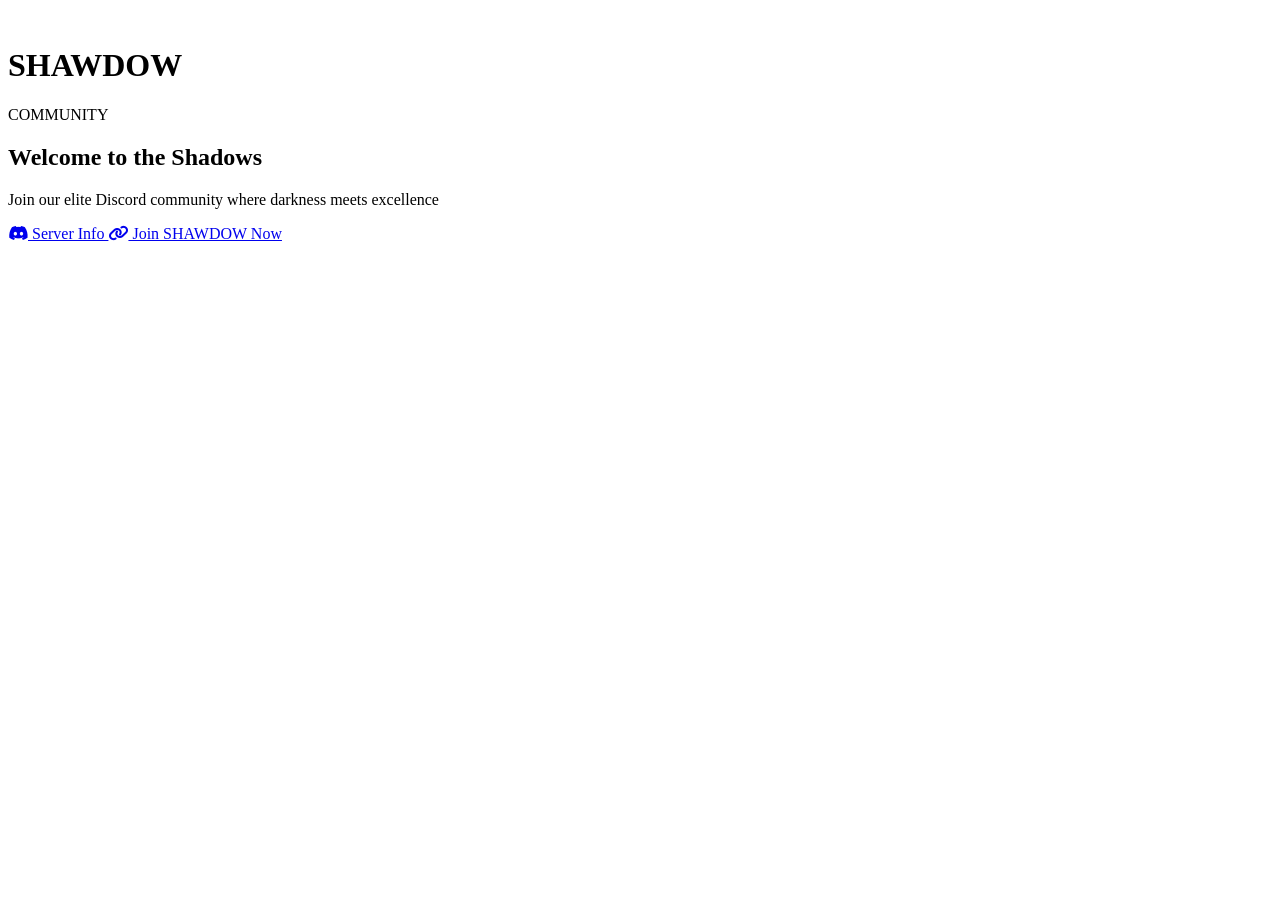
==== index.html @ 66432697 "Add files via upload" ====
<!DOCTYPE html>
<html lang="en">
<head>
    <meta charset="UTF-8">
    <meta name="viewport" content="width=device-width, initial-scale=1.0">
    <title>SHAWDOW COMMUNITY | Discord Server</title>
    <link rel="stylesheet" href="style.css">
    <link href="https://fonts.googleapis.com/css2?family=Orbitron:wght@400;700;900&display=swap" rel="stylesheet">
    <link rel="stylesheet" href="https://cdnjs.cloudflare.com/ajax/libs/font-awesome/6.4.0/css/all.min.css">
</head>
<body>
    <div class="bg-animation">
        <div class="bg-layer layer-1"></div>
        <div class="bg-layer layer-2"></div>
        <div class="bg-layer layer-3"></div>
        <div class="bg-layer layer-4"></div>
    </div>

    <div class="container">
        <header class="server-logo">
            <div class="logo">
                <i class="fas fa-shadow"></i>
                <h1>SHAWDOW</h1>
                <span>COMMUNITY</span>
            </div>
        </header>

        <main class="content">
            <div class="welcome-text">
                <h2>Welcome to the Shadows</h2>
                <p>Join our elite Discord community where darkness meets excellence</p>
            </div>

            <div class="cta-buttons">
                <a href="server.html" class="btn btn-primary">
                    <i class="fab fa-discord"></i>
                    Server Info
                </a>
                <a href="https://discord.gg/trruCzkvnb" class="btn btn-secondary" target="_blank">
                    <i class="fas fa-link"></i>
                    Join SHAWDOW Now
                </a>
            </div>
        </main>
    </div>

    <script src="script.js"></script>
</body>
</html>
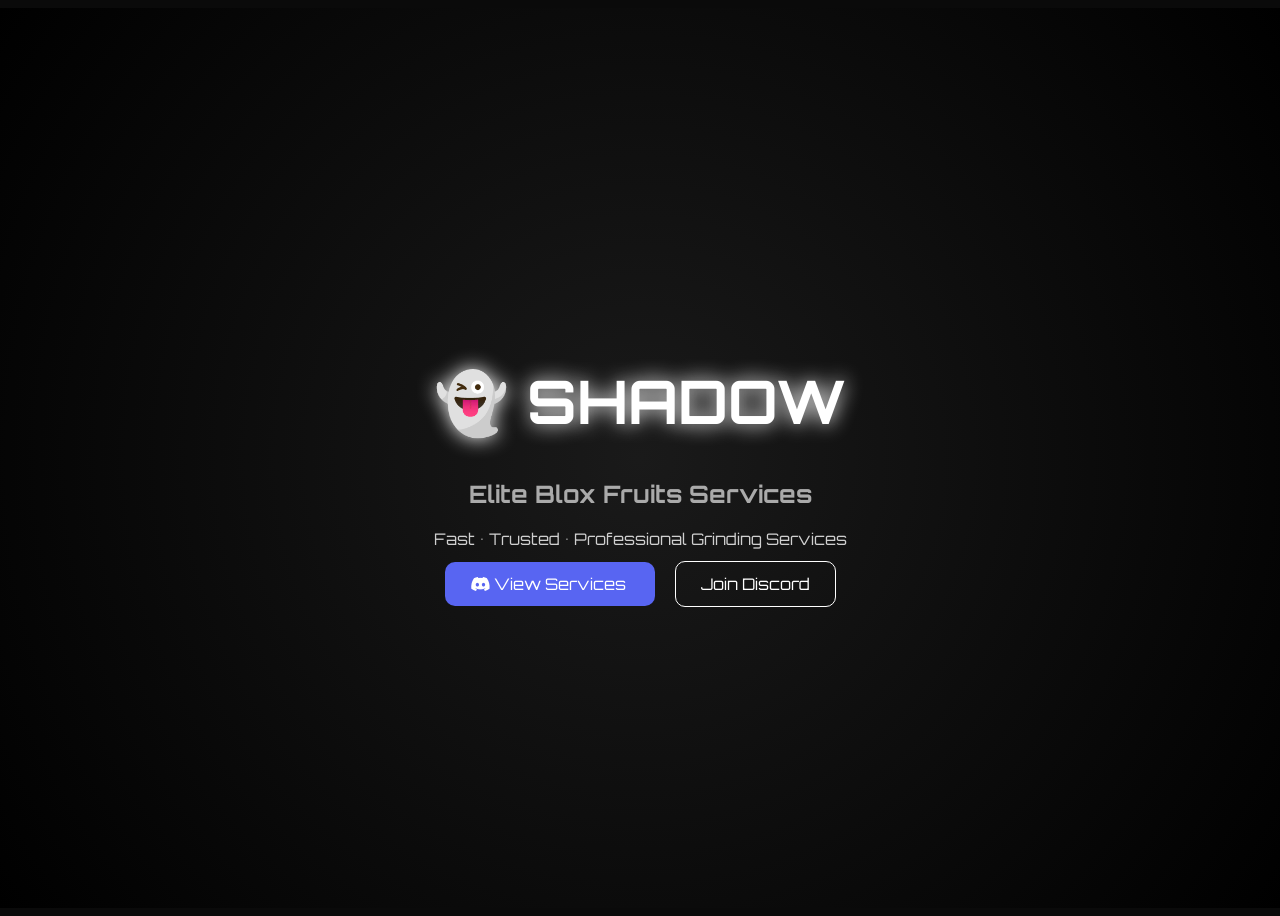
==== commit 1791cc3c: "Update index.html" ====
--- a/index.html
+++ b/index.html
@@ -1,49 +1,39 @@
 <!DOCTYPE html>
 <html lang="en">
 <head>
-    <meta charset="UTF-8">
-    <meta name="viewport" content="width=device-width, initial-scale=1.0">
-    <title>SHAWDOW COMMUNITY | Discord Server</title>
-    <link rel="stylesheet" href="style.css">
-    <link href="https://fonts.googleapis.com/css2?family=Orbitron:wght@400;700;900&display=swap" rel="stylesheet">
-    <link rel="stylesheet" href="https://cdnjs.cloudflare.com/ajax/libs/font-awesome/6.4.0/css/all.min.css">
+<meta charset="UTF-8">
+<meta name="viewport" content="width=device-width, initial-scale=1.0">
+<title>SHADOW | Elite Services</title>
+
+<link rel="stylesheet" href="style.css">
+<link href="https://fonts.googleapis.com/css2?family=Orbitron:wght@400;700;900&display=swap" rel="stylesheet">
+<link rel="stylesheet" href="https://cdnjs.cloudflare.com/ajax/libs/font-awesome/6.4.0/css/all.min.css">
+
 </head>
 <body>
-    <div class="bg-animation">
-        <div class="bg-layer layer-1"></div>
-        <div class="bg-layer layer-2"></div>
-        <div class="bg-layer layer-3"></div>
-        <div class="bg-layer layer-4"></div>
+
+<div class="bg"></div>
+
+<div class="hero">
+
+    <h1>👻 SHADOW</h1>
+    <h2>Elite Blox Fruits Services</h2>
+
+    <p class="tagline">
+        Fast • Trusted • Professional Grinding Services
+    </p>
+
+    <div class="buttons">
+        <a href="server.html" class="btn primary">
+            <i class="fab fa-discord"></i> View Services
+        </a>
+
+        <a href="https://discord.gg/trruCzkvnb" class="btn secondary">
+            Join Discord
+        </a>
     </div>
 
-    <div class="container">
-        <header class="server-logo">
-            <div class="logo">
-                <i class="fas fa-shadow"></i>
-                <h1>SHAWDOW</h1>
-                <span>COMMUNITY</span>
-            </div>
-        </header>
+</div>
 
-        <main class="content">
-            <div class="welcome-text">
-                <h2>Welcome to the Shadows</h2>
-                <p>Join our elite Discord community where darkness meets excellence</p>
-            </div>
-
-            <div class="cta-buttons">
-                <a href="server.html" class="btn btn-primary">
-                    <i class="fab fa-discord"></i>
-                    Server Info
-                </a>
-                <a href="https://discord.gg/trruCzkvnb" class="btn btn-secondary" target="_blank">
-                    <i class="fas fa-link"></i>
-                    Join SHAWDOW Now
-                </a>
-            </div>
-        </main>
-    </div>
-
-    <script src="script.js"></script>
 </body>
-</html>+</html>
--- a/style.css
+++ b/style.css
@@ -0,0 +1,71 @@
+body {
+    font-family: 'Orbitron', sans-serif;
+    background: #0a0a0a;
+    color: white;
+    display: flex;
+    justify-content: center;
+    align-items: center;
+    height: 100vh;
+}
+
+/* BACKGROUND GLOW */
+.bg {
+    position: fixed;
+    width: 100%;
+    height: 100%;
+    background: radial-gradient(circle at center, #1a1a1a, #000);
+    z-index: -1;
+}
+
+/* HERO */
+.hero {
+    text-align: center;
+}
+
+/* TITLE */
+h1 {
+    font-size: 60px;
+    text-shadow: 0 0 20px #fff;
+}
+
+h2 {
+    margin-top: 10px;
+    color: #aaa;
+}
+
+/* TAGLINE */
+.tagline {
+    margin: 15px 0;
+    opacity: 0.8;
+}
+
+/* BUTTONS */
+.buttons {
+    margin-top: 25px;
+}
+
+.btn {
+    padding: 12px 25px;
+    margin: 10px;
+    border-radius: 10px;
+    text-decoration: none;
+    transition: 0.3s;
+}
+
+/* PRIMARY */
+.primary {
+    background: #5865F2;
+    color: white;
+}
+
+/* SECONDARY */
+.secondary {
+    border: 1px solid white;
+    color: white;
+}
+
+/* HOVER EFFECT */
+.btn:hover {
+    transform: scale(1.1);
+    box-shadow: 0 0 20px #5865F2;
+}
